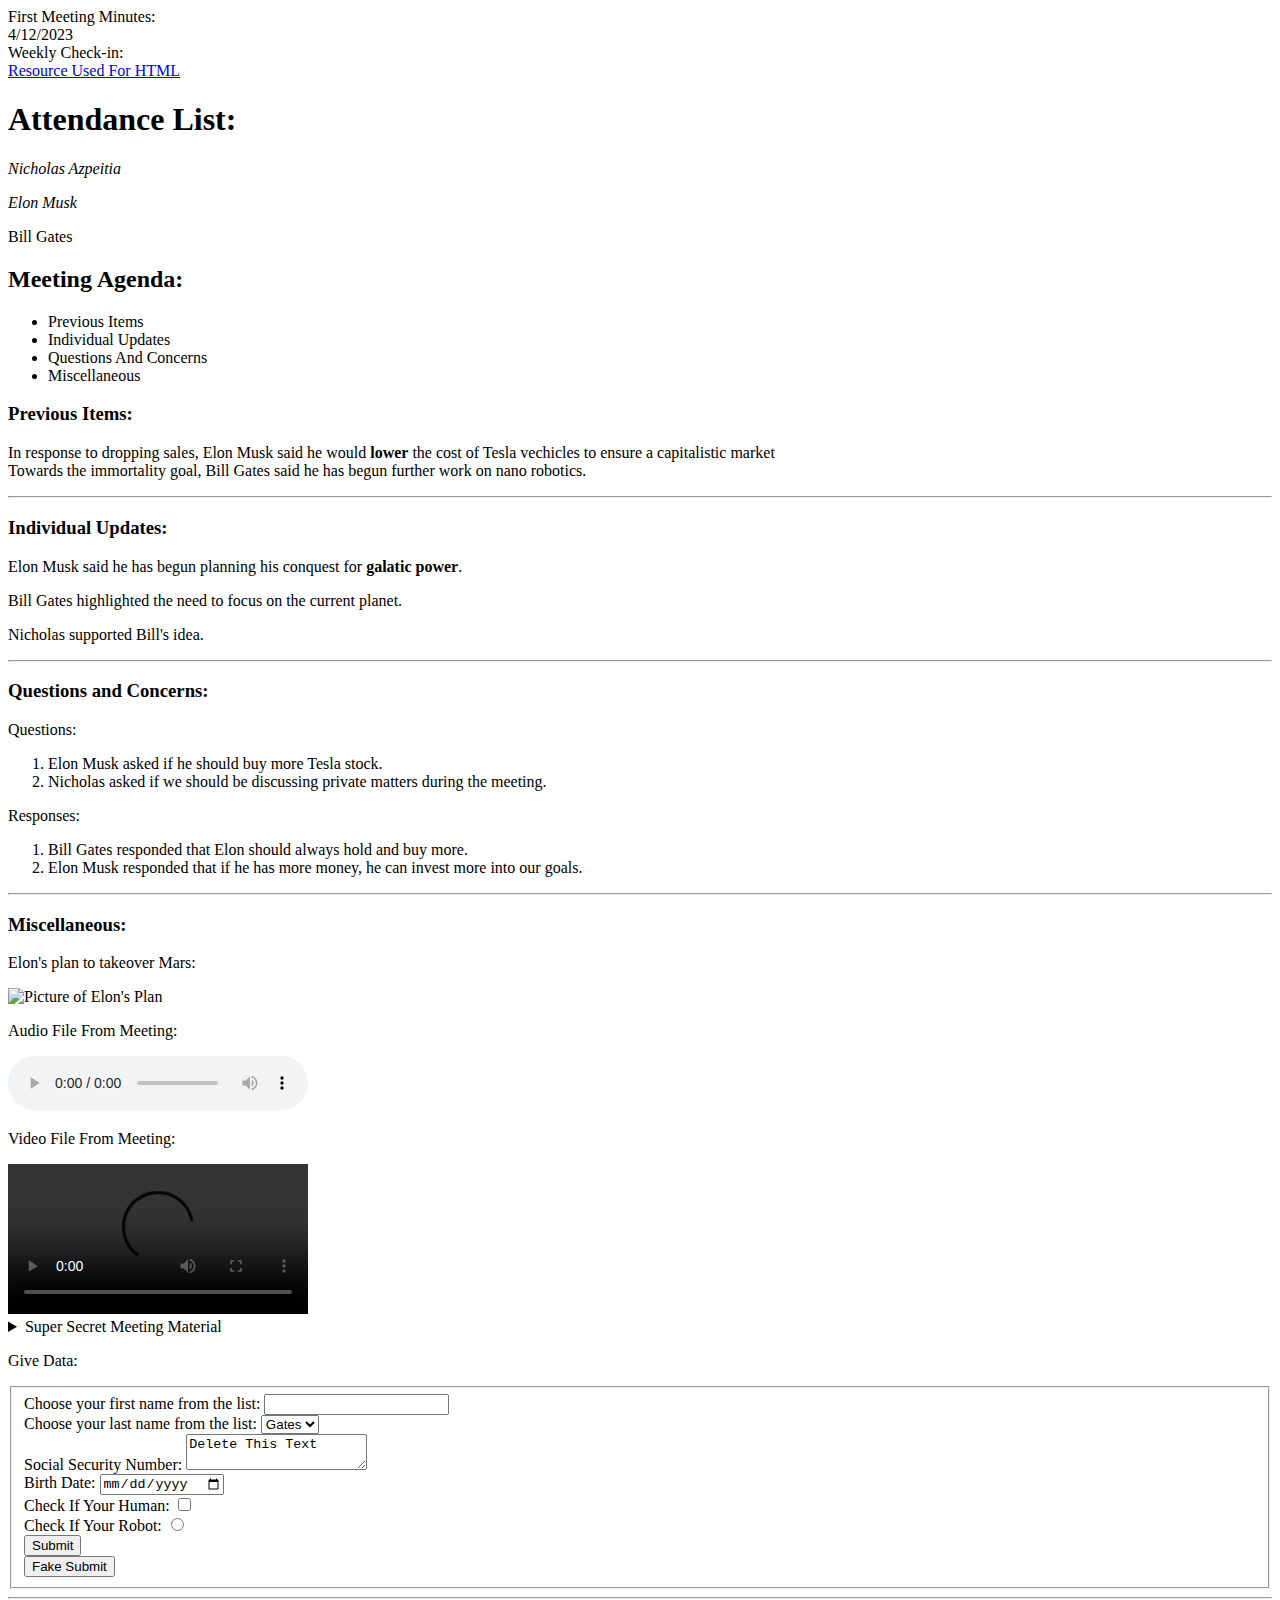
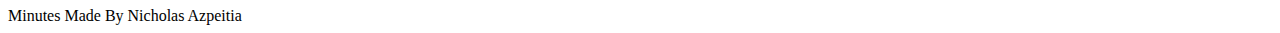
==== index.html @ 17e671a1 "Fixing Errors" ====
<!DOCTYPE html>
<html lang="en">
  <head>
    <meta name = "Date" content = "4/12/2023">
    <link rel = "icon" href = "images/CatIcon.jpg">
    <title>First Meeting Minutes</title>
  </head>
  <body>
    <div>
    <main>First Meeting Minutes:</main>
    <header>4/12/2023</header>
    <header>Weekly Check-in:</header>
    </div>
    <nav>
        <a href="https://www.freecodecamp.org/news/html-basics-for-beginners/">Resource Used For HTML</a>
    </nav>
    <h1>Attendance List:</h1>
    <p><i>Nicholas Azpeitia</i></p>
    <p><em>Elon Musk</em></p>
    <p>Bill Gates</p>
    <h2>Meeting Agenda:</h2>
    <ul>
        <li>Previous Items</li>
        <li>Individual Updates</li>
        <li>Questions And Concerns</li>
        <li>Miscellaneous</li>
    </ul>
    <section>
    <h3>Previous Items:</h3>

    <p>In response to dropping sales, Elon Musk said he would <strong>lower</strong> the cost of Tesla vechicles to ensure a capitalistic market<br>
        Towards the immortality goal, Bill Gates said he has begun further work on nano robotics.</p>
    </section>
    
    <hr>

    <section>
    <h3>Individual Updates:</h3>
    <p>Elon Musk said he has begun planning his conquest for <b>galatic power</b>.</p>
    <p>Bill Gates highlighted the need to focus on the current planet.</p>
    <p>Nicholas supported Bill's idea.</p>
    </section>

    <hr>

    <section>
        <h3>Questions and Concerns:</h3>
    <p>Questions:</p>
    <ol>
        <li>Elon Musk asked if he should buy more Tesla stock.</li>
        <li>Nicholas asked if we should be discussing private matters during the meeting.</li>
    </ol>

    <p>Responses:</p>
    <ol>
        <li>Bill Gates responded that Elon should always hold and buy more.</li>
        <li>Elon Musk responded that if he has more money, he can invest more into our goals.</li>
    </ol>

    </section>

    <hr>

    <section>
    <h3>Miscellaneous:</h3>
    <p>Elon's plan to takeover Mars:</p>
    <img src = "images/ElonsPLan.gif" alt = "Picture of Elon's Plan">
    </section>
    
    <p>Audio File From Meeting:</p>
    <audio controls>
        <source src="images/audiofile2.mp3" type="audio/mp3">
    </audio>

    <p>Video File From Meeting:</p>
    <video controls>
        <source src="images/videofile.mp4" type="video/mp4">
    </video>

    <details>
        <summary>Super Secret Meeting Material</summary>
        <img src = "images/Kuno.jpg" alt = "Picture of Kuno">
    </details>

    <p>Give Data:</p>
    <form>
        <fieldset>
        <label for="somenames">Choose your first name from the list:</label>
        <input list="somenames" name="somenames" id="somenames">
        <datalist id="somenames3">
            <option value="Elon">
            <option value="Bill">
            <option value="Nicholas">
        </datalist>
        <br>
        <label for="somenames2">Choose your last name from the list:</label>
        <select name="somenames2" id="somenames2">
            <option value="Gates">Gates</option>
            <option value="Musk">Musk</option>
            <option value="Azp">Azp</option>
        </select>
        <br>
        <label>Social Security Number:</label>
        <textarea>Delete This Text</textarea>
        <br>
        <label for ="date">Birth Date:</label>
        <input type="date" id = "date" name = "date">
        <br>
        <label for ="bot">Check If Your Human:</label>
        <input type="checkbox" id = "bot" name = "bot">
        <br>
        <label for ="thing">Check If Your Robot:</label>
        <input type="radio" id = "thing" name = "thing">
        <br>
        <input type="submit" value="Submit">
        <br>
        <button type="button">Fake Submit</button>

        </fieldset>
    </form>

    <hr>

    <footer>Minutes Made By Nicholas Azpeitia</footer>
  </body>
</html>
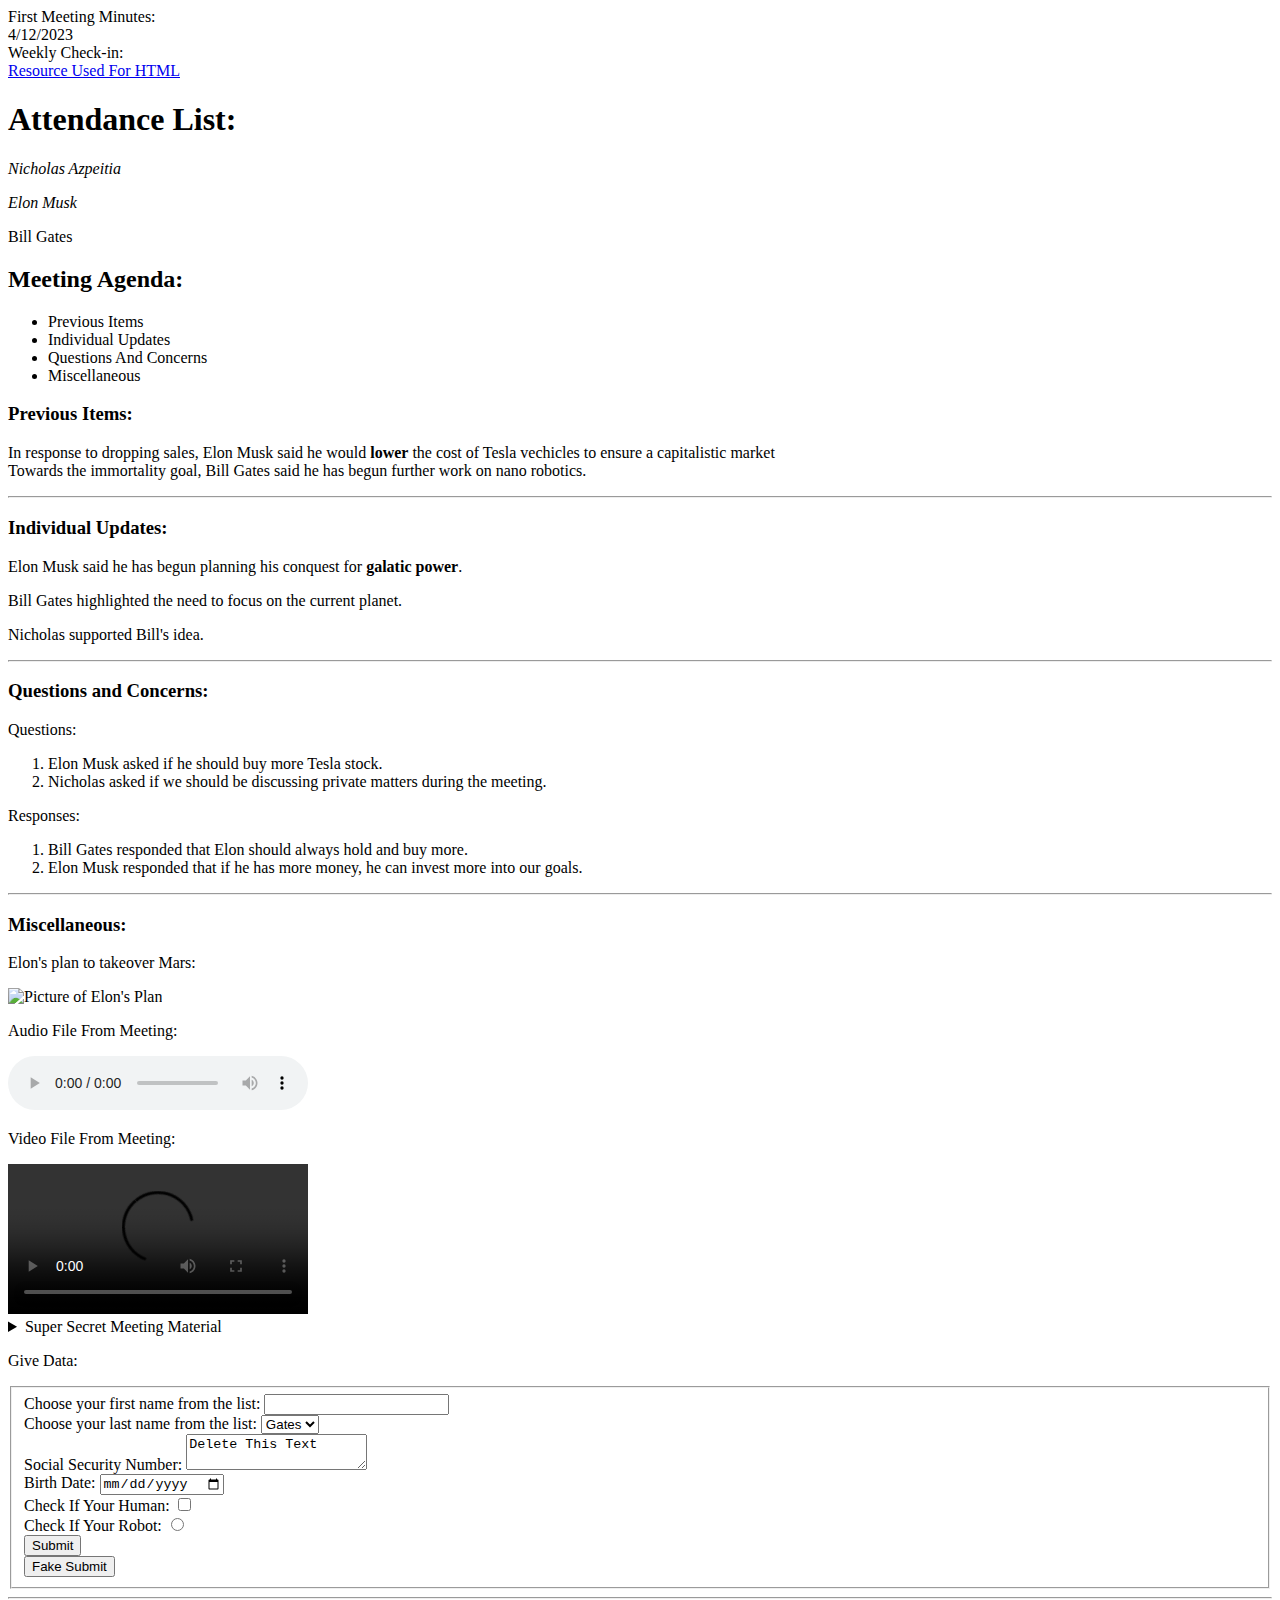
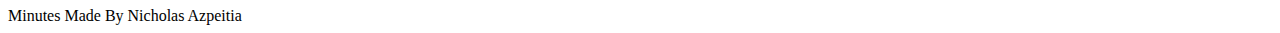
==== commit 3010b339: "Update index.html" ====
--- a/index.html
+++ b/index.html
@@ -86,7 +86,7 @@
     <form>
         <fieldset>
         <label for="somenames">Choose your first name from the list:</label>
-        <input list="somenames" name="somenames" id="somenames">
+        <input list="somenames3" name="somenames" id="somenames">
         <datalist id="somenames3">
             <option value="Elon">
             <option value="Bill">
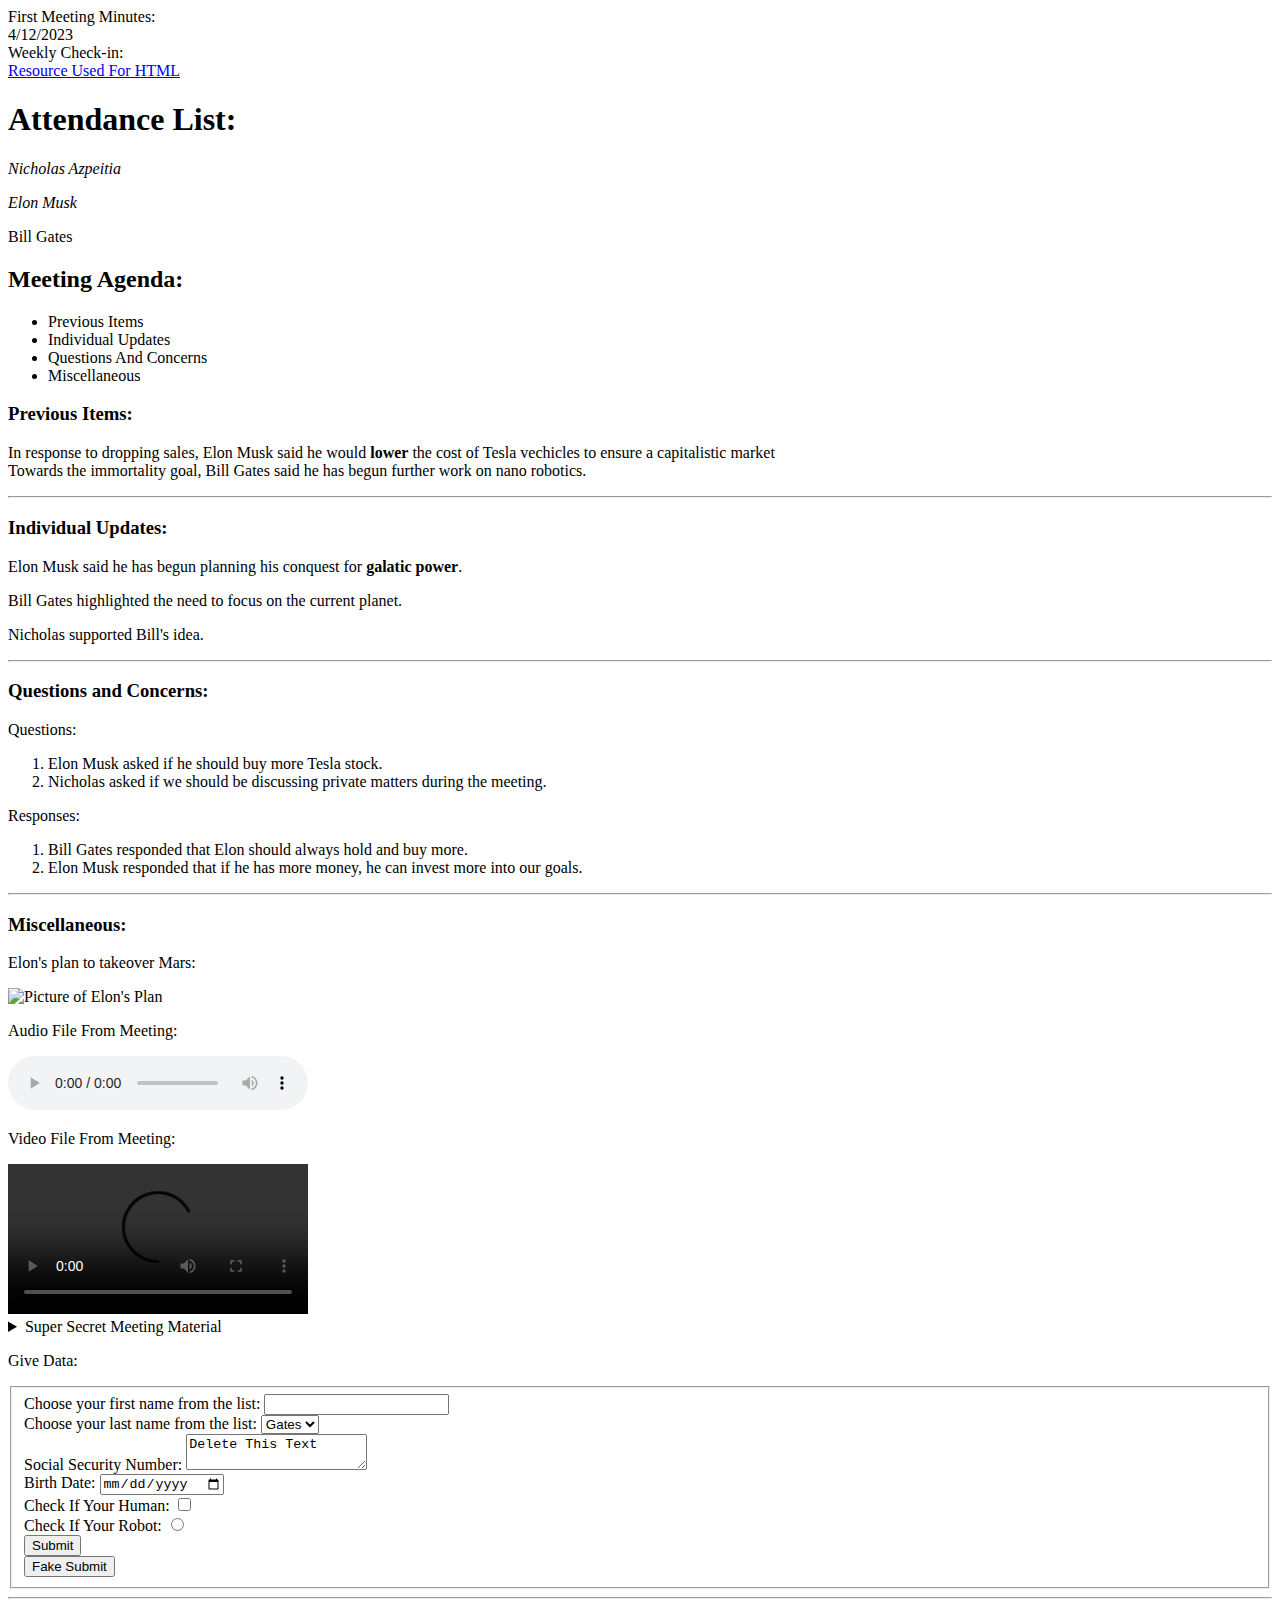
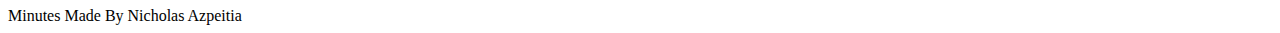
==== commit db628789: "Update index.html" ====
--- a/index.html
+++ b/index.html
@@ -1,4 +1,5 @@
 <!DOCTYPE html>
+<link rel="stylesheet" href="styling.css">
 <html lang="en">
   <head>
     <meta name = "Date" content = "4/12/2023">
@@ -123,4 +124,4 @@
 
     <footer>Minutes Made By Nicholas Azpeitia</footer>
   </body>
-</html>+</html>
--- a/styling.css
+++ b/styling.css
@@ -0,0 +1 @@
+
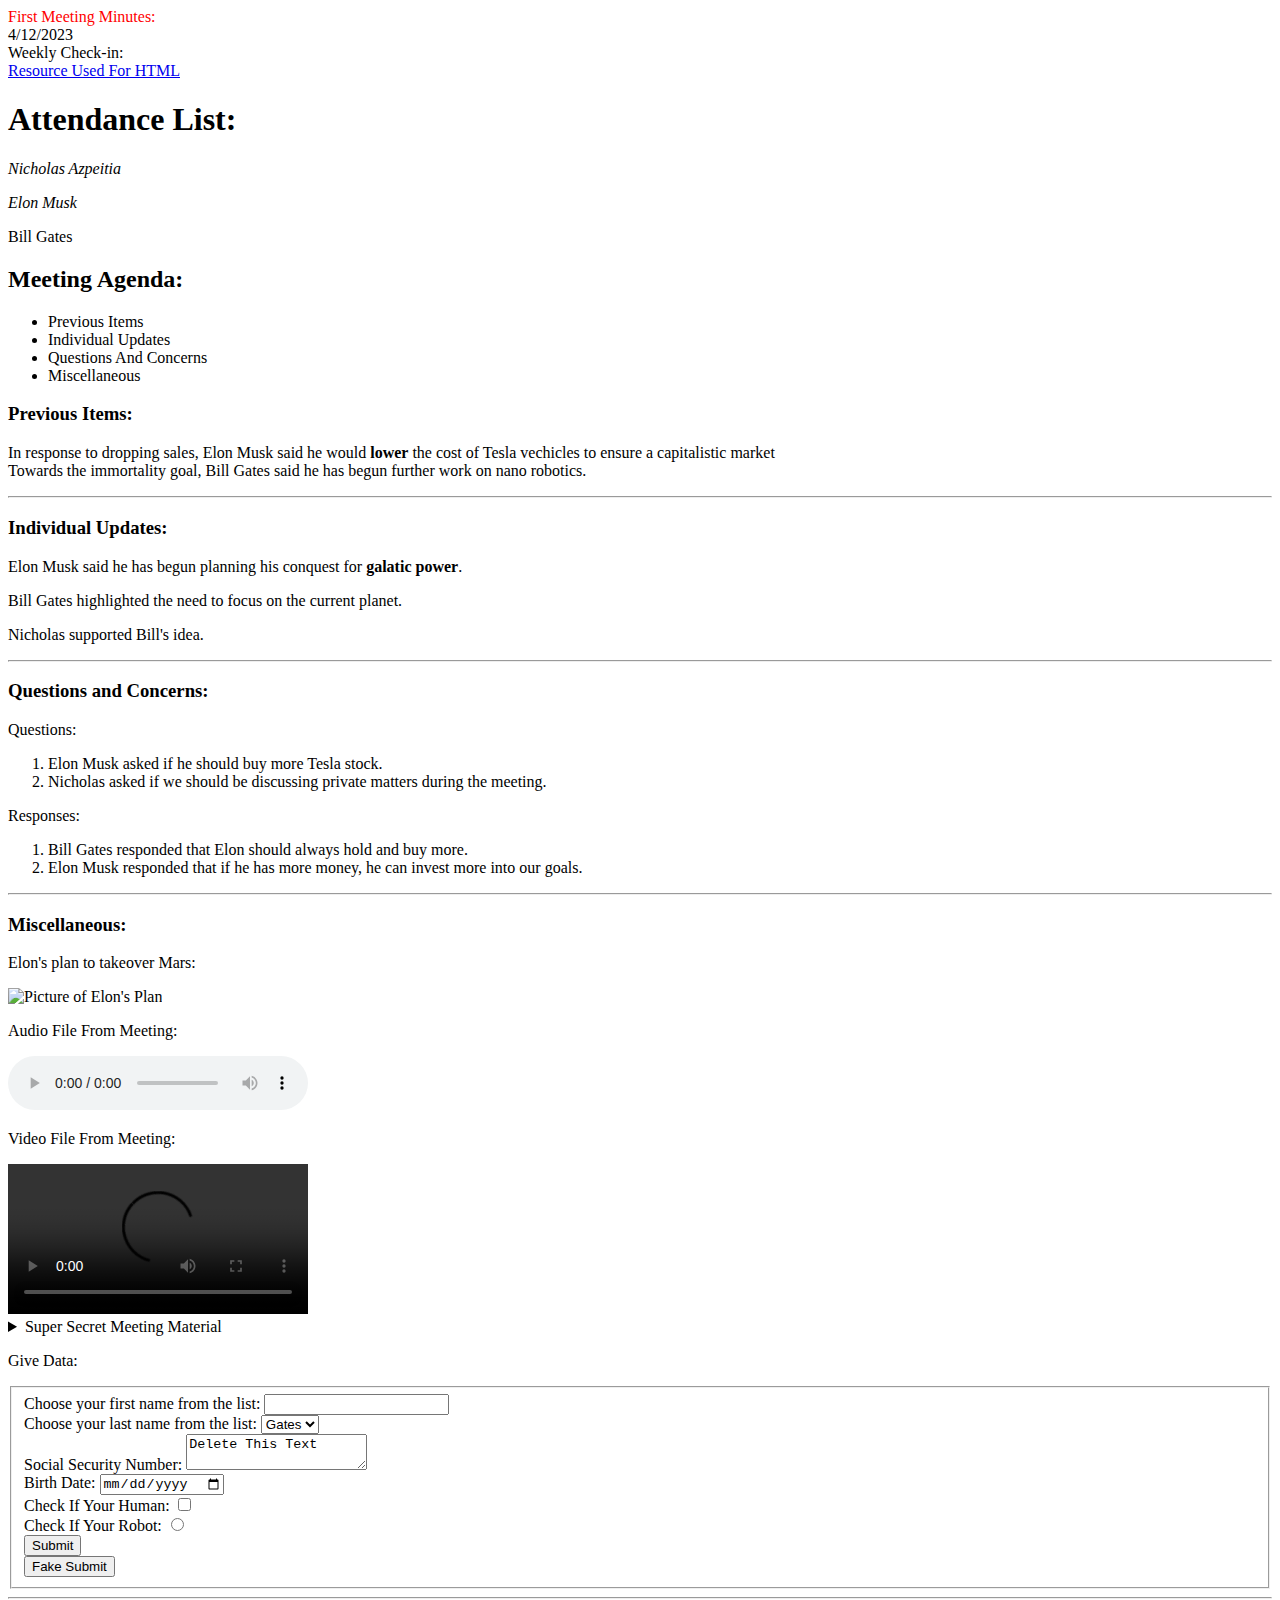
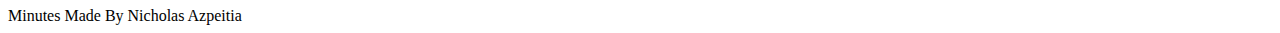
==== commit 2cea95aa: "Update index.html" ====
--- a/index.html
+++ b/index.html
@@ -8,7 +8,7 @@
   </head>
   <body>
     <div>
-    <main>First Meeting Minutes:</main>
+    <main id="red">First Meeting Minutes:</main>
     <header>4/12/2023</header>
     <header>Weekly Check-in:</header>
     </div>
--- a/styling.css
+++ b/styling.css
@@ -1 +1,3 @@
-
+#red {
+  color: red;
+}
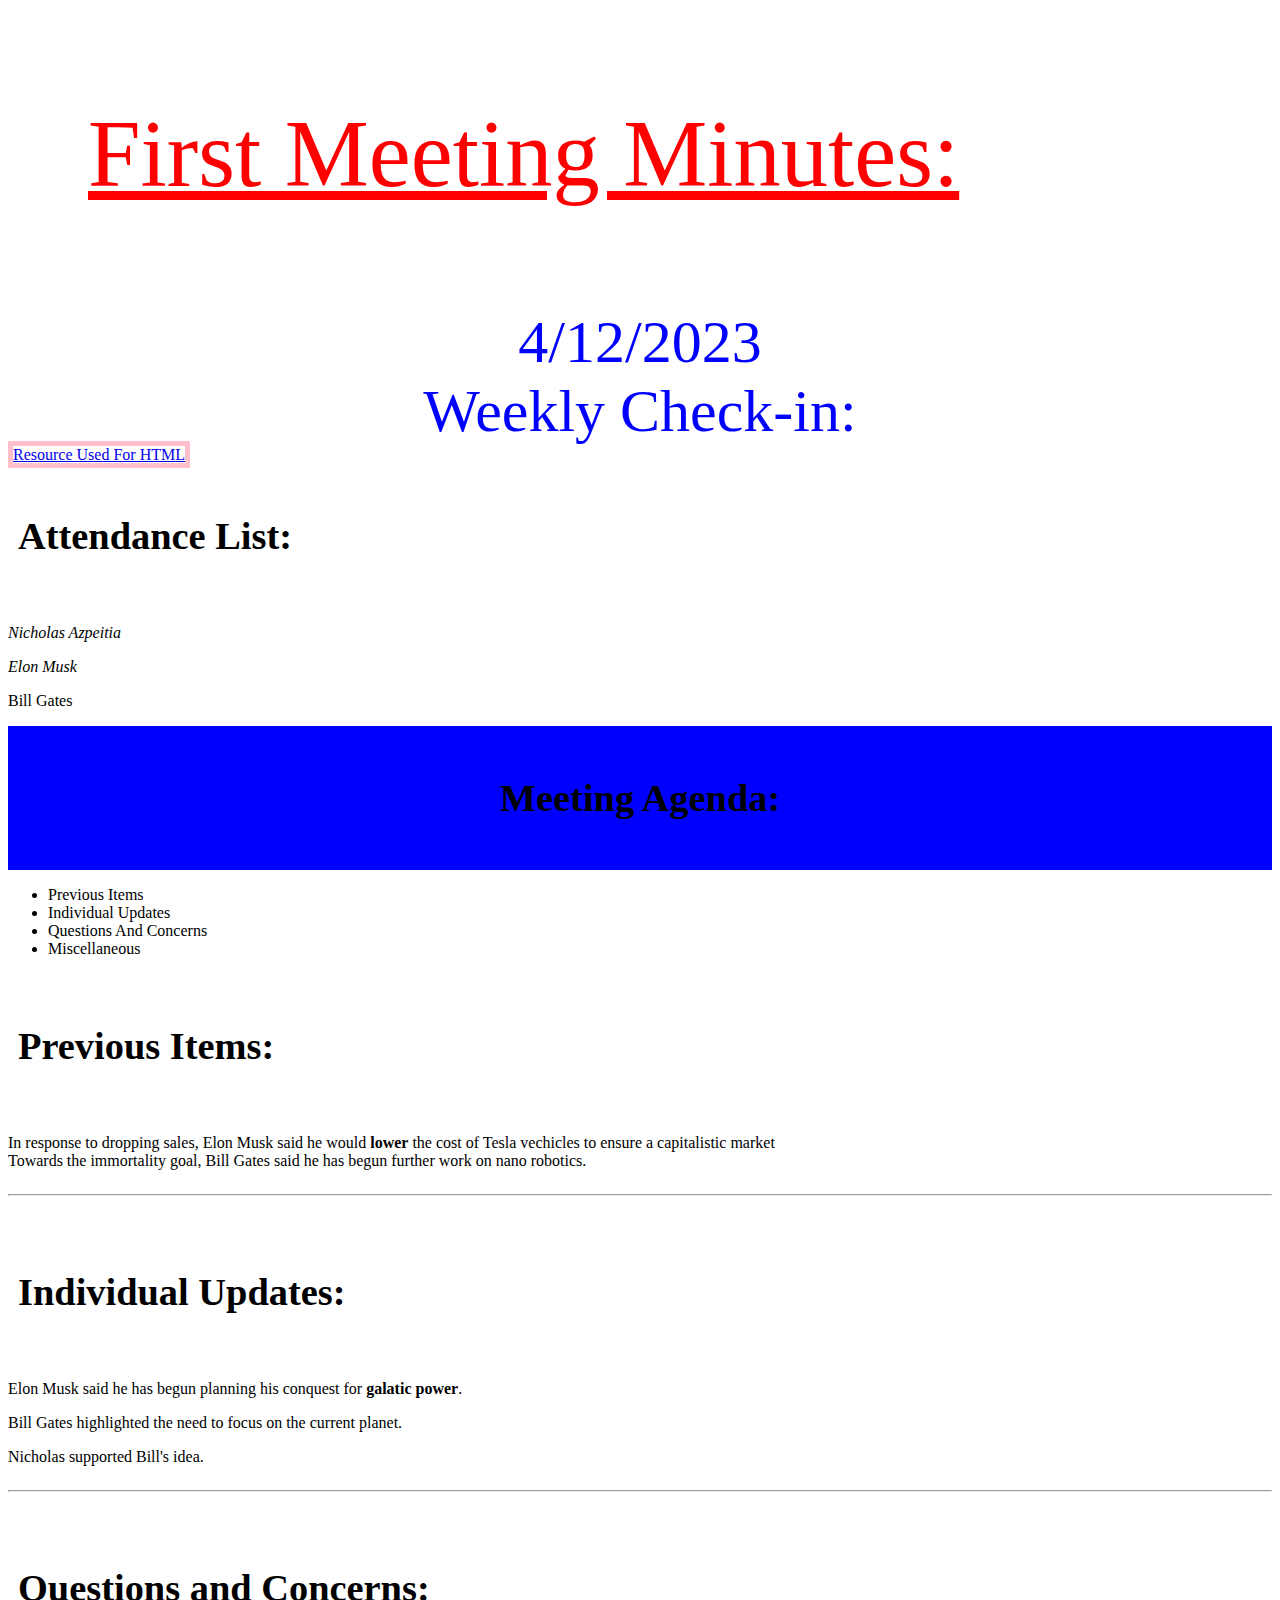
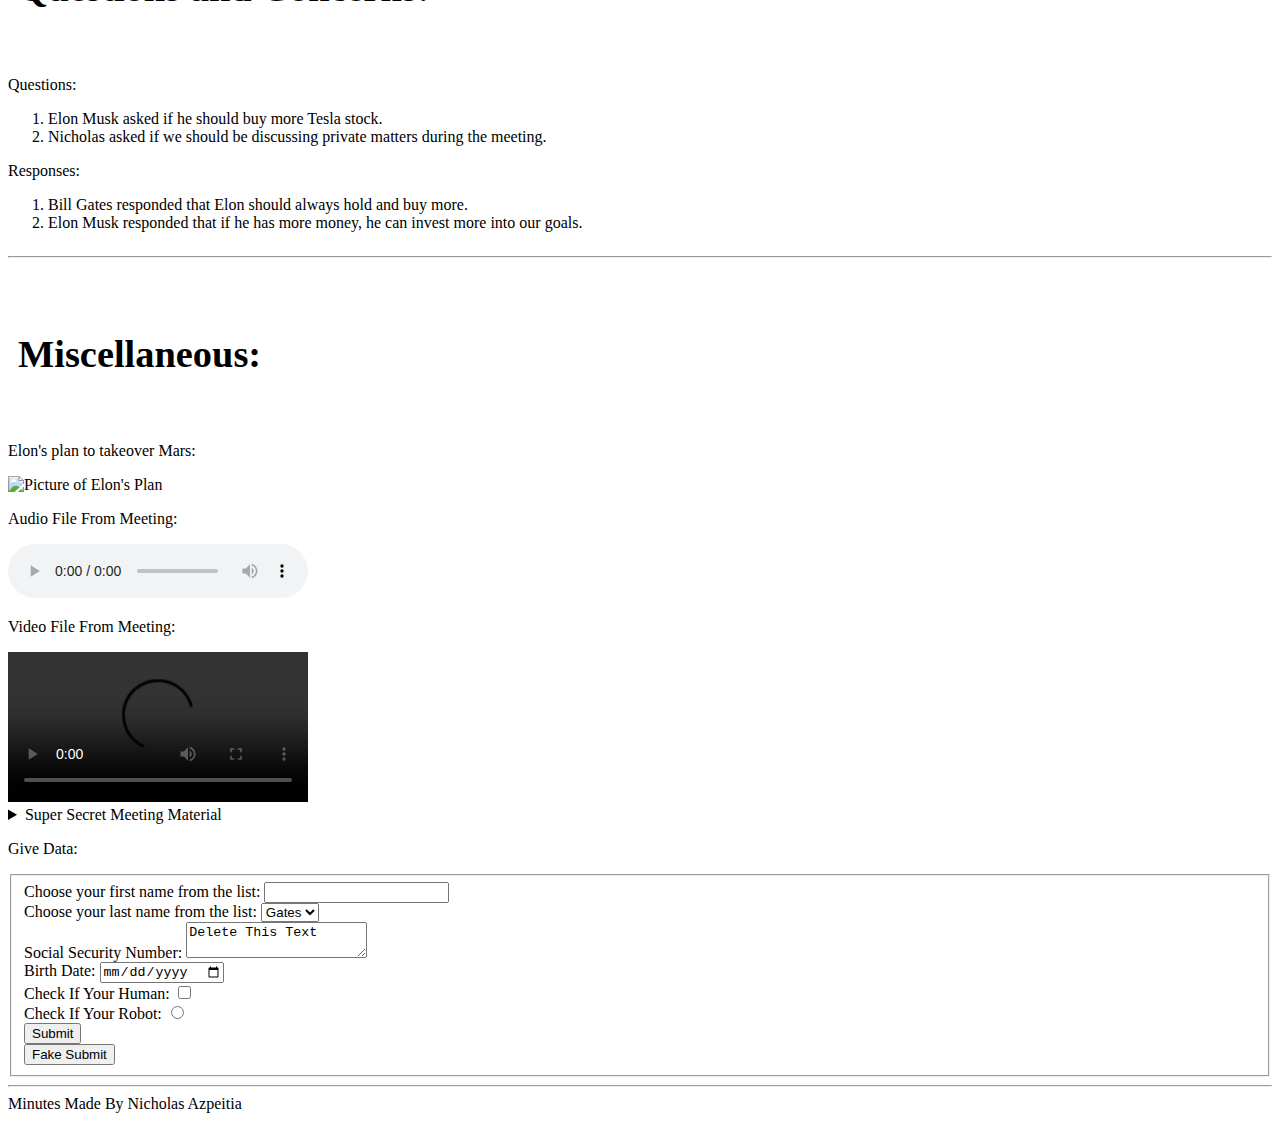
==== commit c9eb4956: "Update index.html" ====
--- a/index.html
+++ b/index.html
@@ -19,7 +19,7 @@
     <p><i>Nicholas Azpeitia</i></p>
     <p><em>Elon Musk</em></p>
     <p>Bill Gates</p>
-    <h2>Meeting Agenda:</h2>
+    <h2 class="centered">Meeting Agenda:</h2>
     <ul>
         <li>Previous Items</li>
         <li>Individual Updates</li>
--- a/styling.css
+++ b/styling.css
@@ -1,3 +1,73 @@
+/*CSS Styling File*/
+
 #red {
   color: red;
+  font-size: 2.5cm;
+  margin-top: 100px;
+  margin-bottom: 100px;
+  margin-right: 150px;
+  margin-left: 80px;
+  text-decoration-line: underline;
 }
+
+.centered {
+  text-align: center;
+}
+
+* {
+  color: hsl(0,0,0);
+}
+
+header {
+  font-size: 60px;
+  text-align: center;
+  color: rgb(0,0,255);
+}
+
+h1, h2, h3 {
+  font-size: 0.4in;
+  text-align: left;
+  margin: auto;
+  padding-top: 50px;
+  padding-right: 10px;
+  padding-bottom: 50px;
+  padding-left: 10px;
+}
+
+a[href*="https"] {
+  border: 5px solid pink;
+}
+
+a[href*="https"].highlight:hover {
+  color: #FFFF00;
+}
+
+h1 p {
+  text-align: center;
+  font-size: 2rem;
+  background-color: pink;
+}
+
+datalist > option {
+  font-size: 0.5%;
+  font-family: "Copperplate";
+  margin: 50px 50px 50px 50px;
+  padding: 75x 75x 75x 75x;
+  border-style: dotted;
+  border-width: thick;
+  border-color: blue;
+  border-radius: 5px;
+}
+
+section + hr {
+  font-size: 3em;
+  background-color: red;
+}
+
+select ~ option {
+  background-color: red;
+}
+
+h2.centered {
+  background-color: blue;
+}
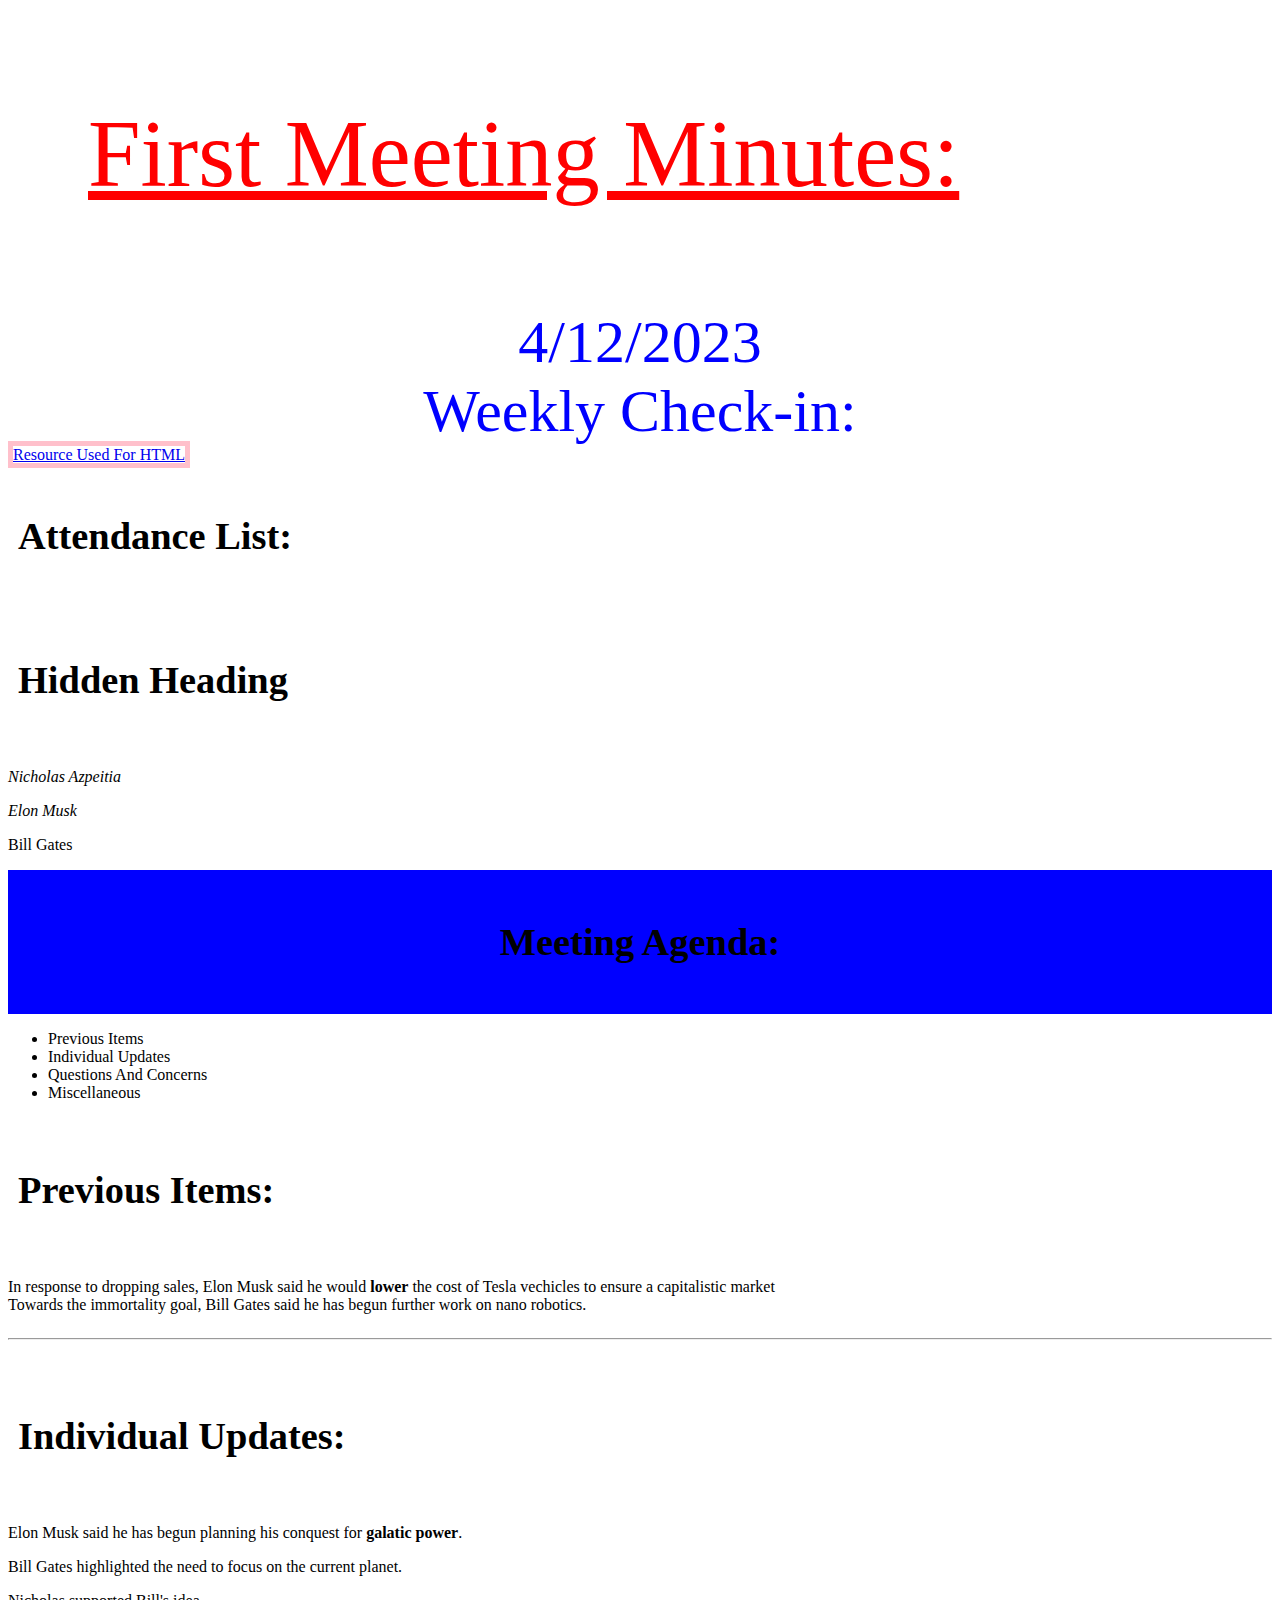
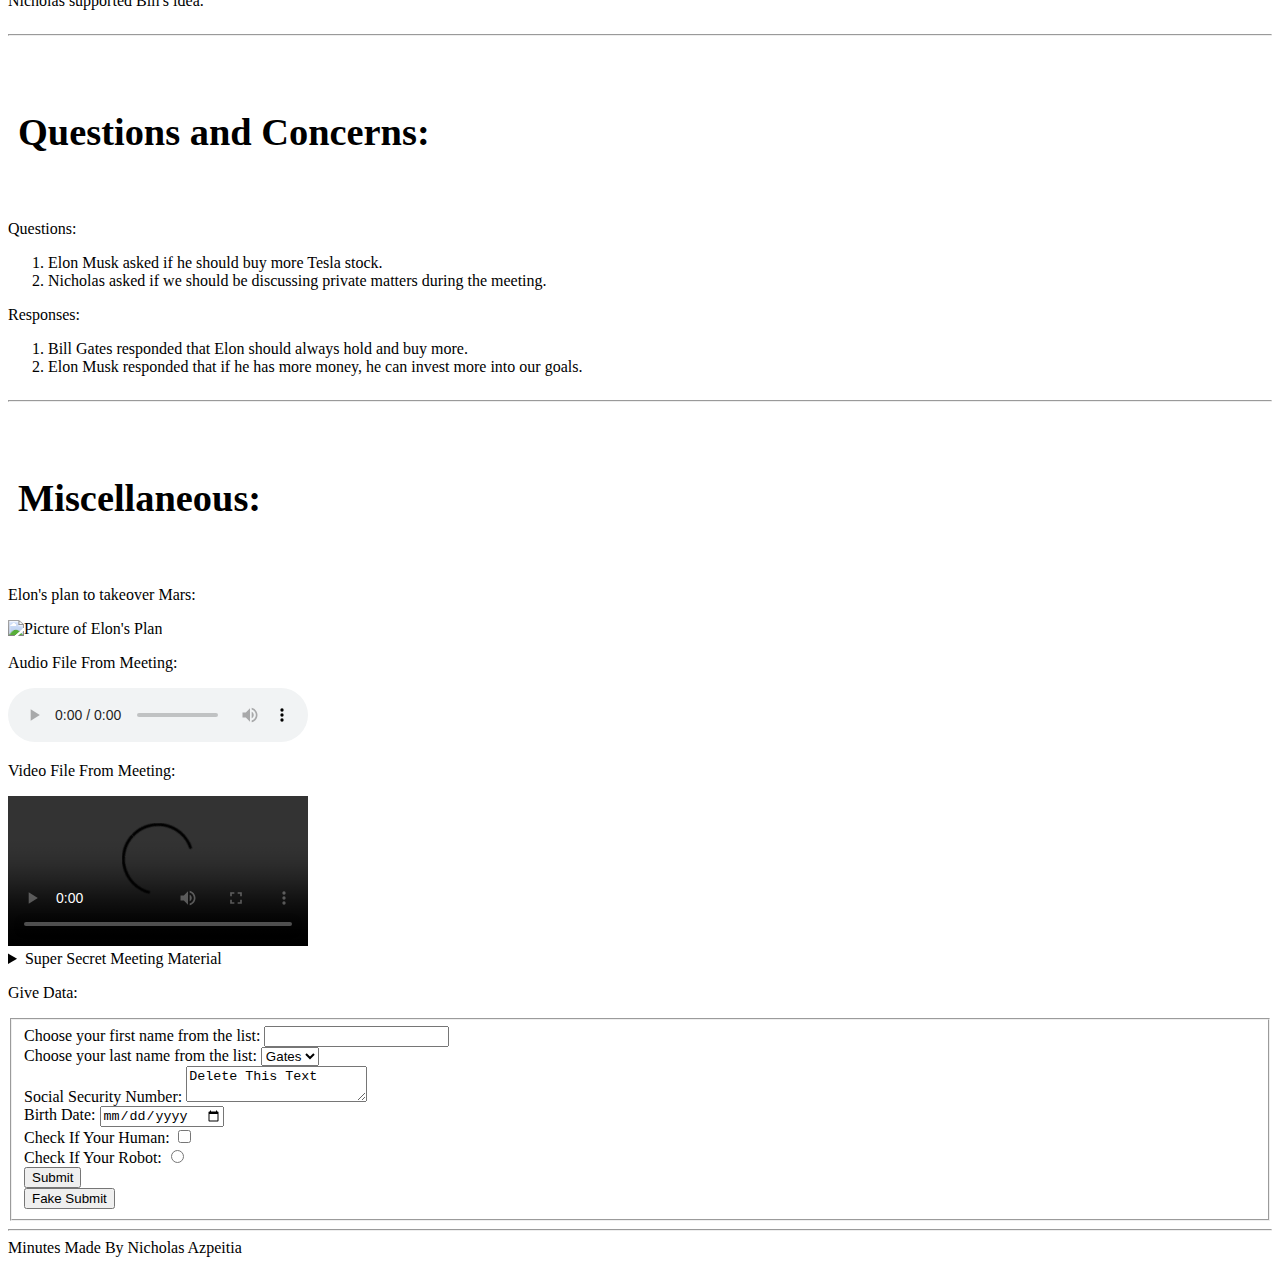
==== commit 216d5aec: "Update index.html" ====
--- a/index.html
+++ b/index.html
@@ -16,6 +16,7 @@
         <a href="https://www.freecodecamp.org/news/html-basics-for-beginners/">Resource Used For HTML</a>
     </nav>
     <h1>Attendance List:</h1>
+    <h1 id = "hidden">Hidden Heading</h1>
     <p><i>Nicholas Azpeitia</i></p>
     <p><em>Elon Musk</em></p>
     <p>Bill Gates</p>
